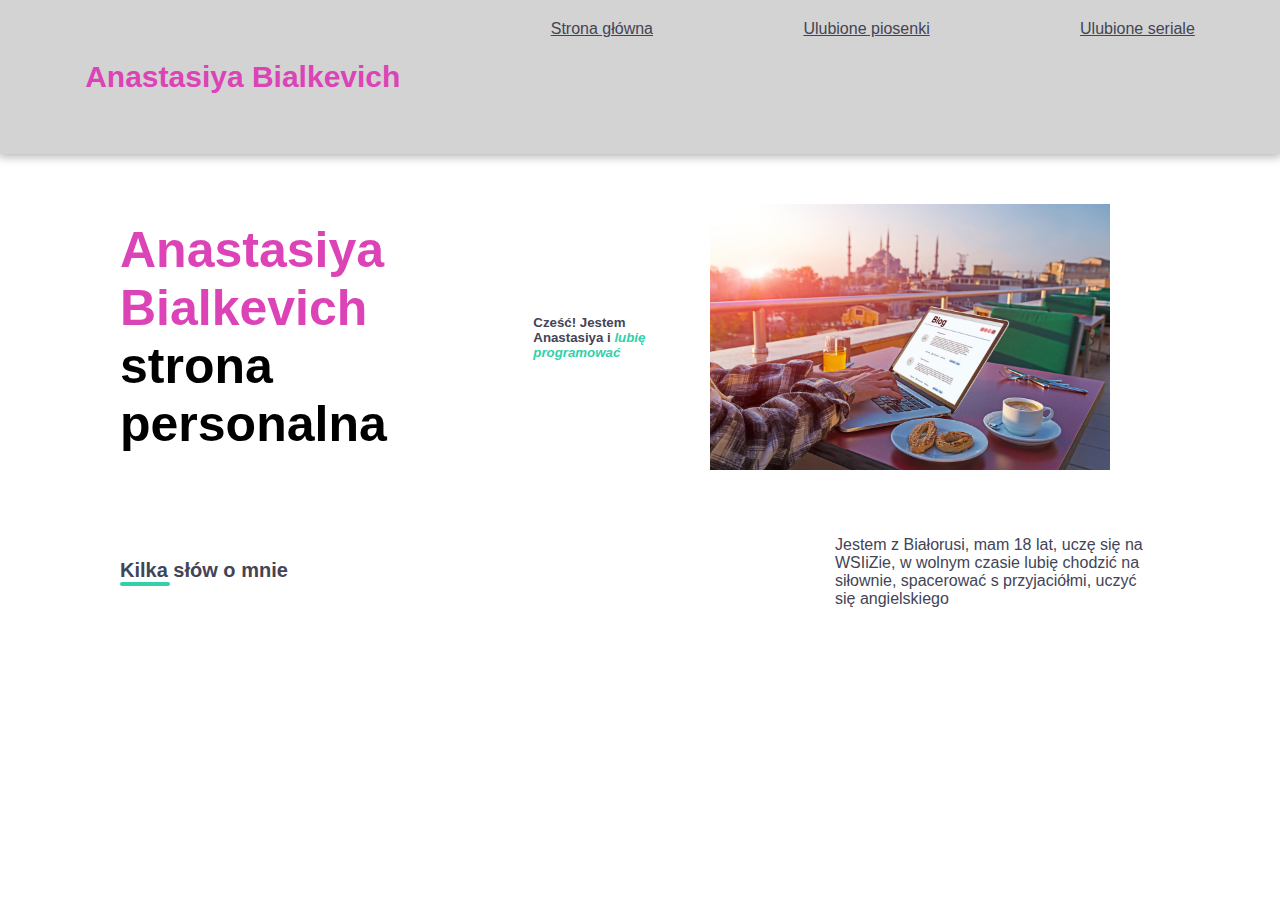
==== Lab 2/index.html @ e34b83c0 "lab2" ====
<!DOCTYPE html>

<html lang="pl">

<head>
 <meta charset="utf-8" />
 <title>My Website</title>
 <link href="css/style.css"  rel="stylesheet"> 
</head>

<body>
    <header>
        <h4 class="header-title">Anastasiya Bialkevich</h4>
            <a class="header-link" href="./index.html"> Strona główna </a>
            <a class="header-link" href="./piosenki.html"> Ulubione piosenki </a>
            <a class="header-link" href="./seriale.html"> Ulubione seriale </a>
        
    </header>

    <main class="about-me">
        <h1> <b class="accent"> Anastasiya Bialkevich </b> strona personalna </h1>
        <h5 class="main-text"> Cześć! Jestem Anastasiya i <i class="text-accent"> lubię programować</i> </h5>
        <img class="main-img" src="laptop.jpg"/>

    </main>

    <article class="about">
        <h4 class="about-title"> Kilka słów o mnie </h4>
        <p class="about-text"> Jestem z Białorusi, mam 18 lat, uczę się na WSIiZie, w wolnym czasie lubię chodzić na siłownie, spacerować s przyjaciółmi, uczyć się angielskiego </p>

    </article>

</body>
---- Lab 2/css/style.css ----
*,
::after,
::before {
  box-sizing: border-box;
}

body {
  margin: 0;
  padding: 0;
  font-family: "Inter", sans-serif;
}

h1 {
  font-size: 50px;
}

h4 {
  font-size: 30px;
}

img {
  height: 100%;
  display: block;
  padding: 50px;
}

.link {
  text-decoration: none;
}

/* Header */

header {
  position: sticky;
  top: 0;
  left: 0;
  z-index: 100;
  display: flex;
  justify-content: space-around;
  width: 100%;
  padding: 20px;
  background-color: lightgray;
  box-shadow: 0 0 10px 2px #aaa;
}

.header-title {
  color: #db43b7;
  font-weight: 600;
}

.header-link {
  margin-left: 20px;
  color: #434455;
}

.current {
  color: #31d0aa;
}

.header-link:hover {
  color: #31d0aa;
}

.navigation {
  display: flex;
}

/* Main */

.about-me {
  display: flex;
  align-items: center;
  margin: 0 120px;
}

.accent {
  color: #db43b7;
  font-weight: 600;
}

.main-text {
  color: #434455;
}

.text-accent {
  color: #31d0aa;
}

.main-img {
  width: 500px;
}

/* About */

.about {
  display: flex;
  justify-content: space-between;
  align-items: center;
  margin: 0 120px;
}

.about-title {
  font-size: 20px;
  color: #434455;
  font-weight: 600;
}

.about-title::after {
  content: "";
  display: block;
  width: 50px;
  height: 4px;
  border-radius: 2px;
  background-color: #31d0aa;
}

.about-text {
  width: 325px;
  color: #434455;
}
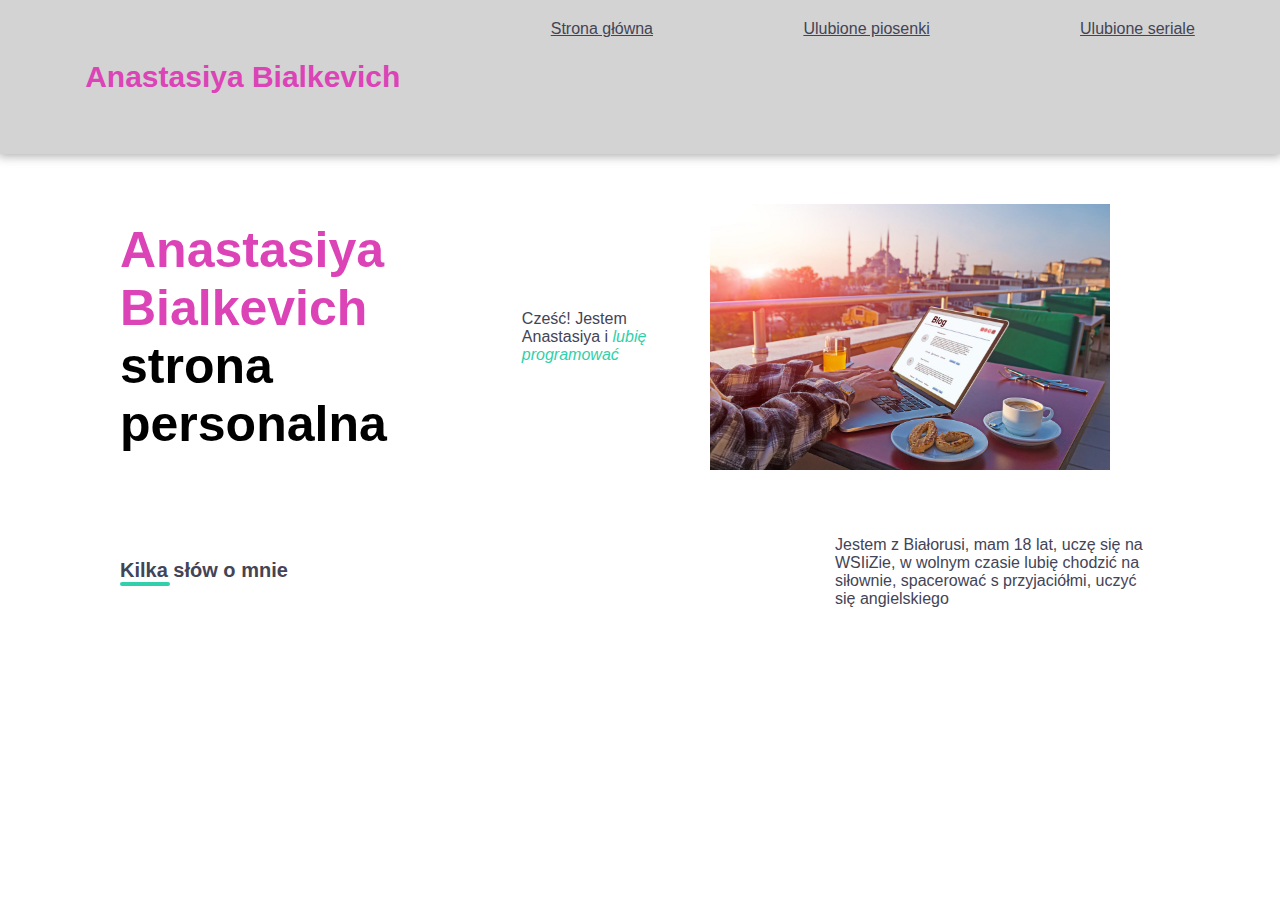
==== commit 9a3a8bc3: "lab2" ====
--- a/Lab 2/index.html
+++ b/Lab 2/index.html
@@ -19,7 +19,7 @@
 
     <main class="about-me">
         <h1> <b class="accent"> Anastasiya Bialkevich </b> strona personalna </h1>
-        <h5 class="main-text"> Cześć! Jestem Anastasiya i <i class="text-accent"> lubię programować</i> </h5>
+        <p class="main-text"> Cześć! Jestem Anastasiya i <i class="text-accent"> lubię programować</i> </p>
         <img class="main-img" src="laptop.jpg"/>
 
     </main>
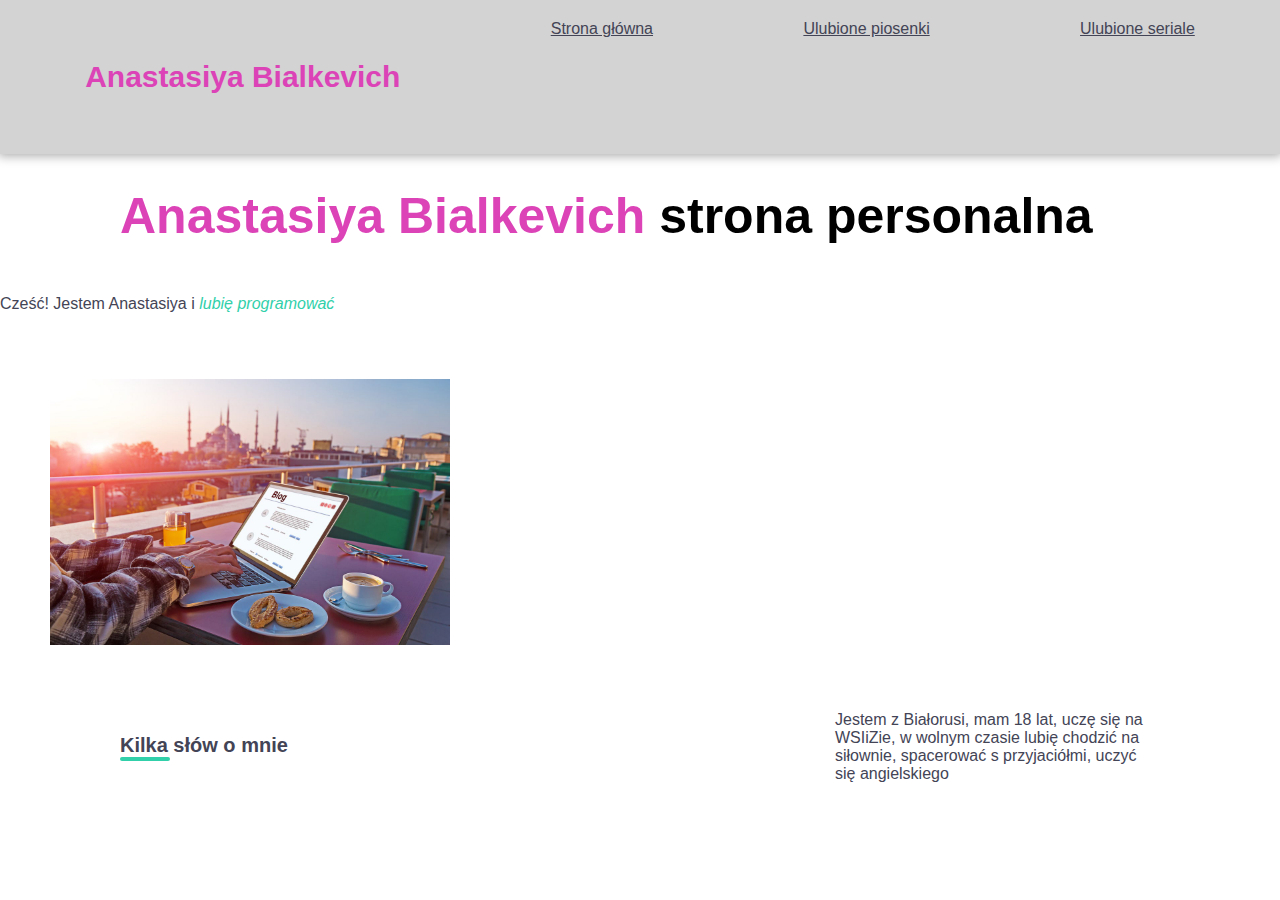
==== commit e779ac2d: "lab2" ====
--- a/Lab 2/index.html
+++ b/Lab 2/index.html
@@ -19,10 +19,14 @@
 
     <main class="about-me">
         <h1> <b class="accent"> Anastasiya Bialkevich </b> strona personalna </h1>
+        
+    </main>
+
+    <section>
         <p class="main-text"> Cześć! Jestem Anastasiya i <i class="text-accent"> lubię programować</i> </p>
         <img class="main-img" src="laptop.jpg"/>
 
-    </main>
+    </section>
 
     <article class="about">
         <h4 class="about-title"> Kilka słów o mnie </h4>
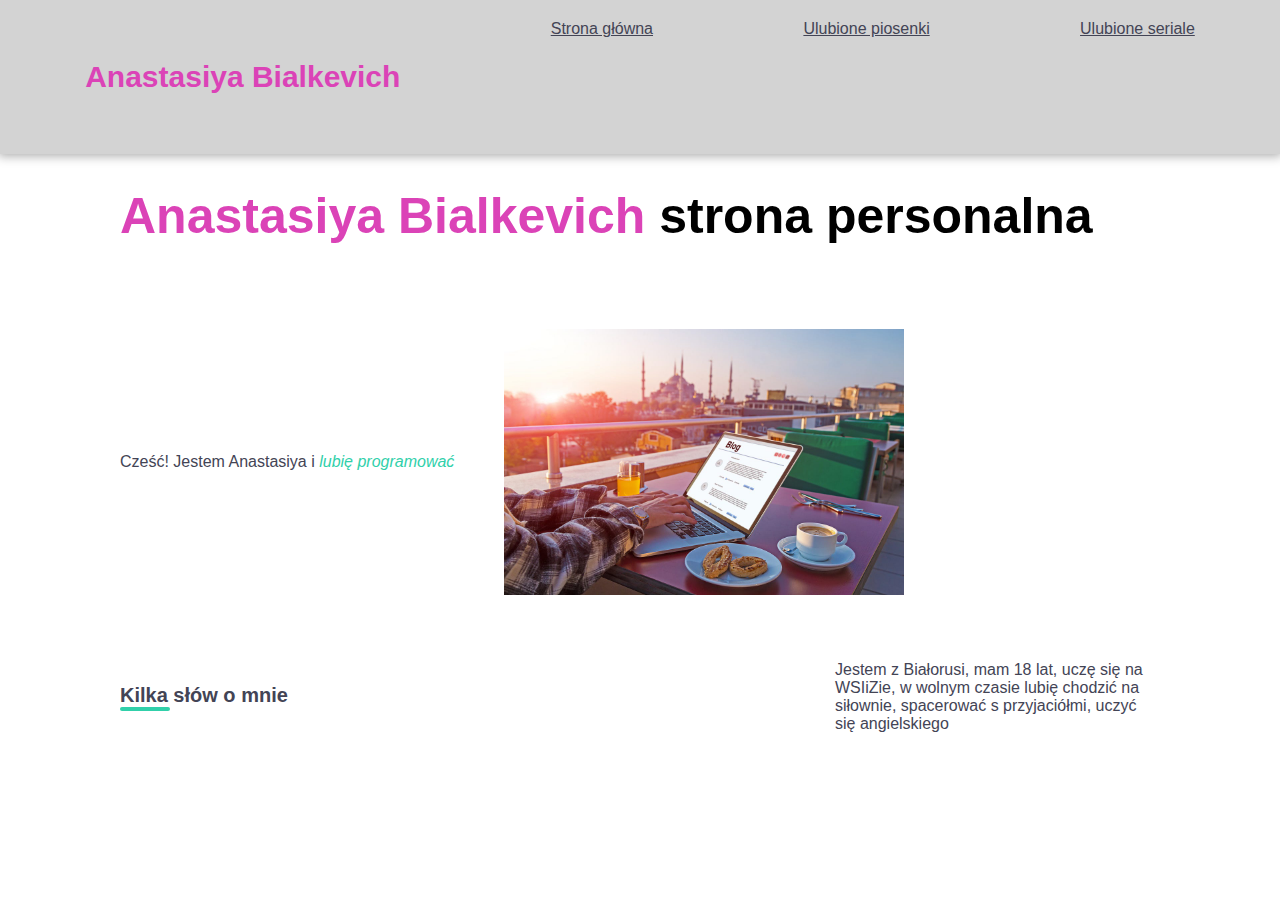
==== commit 16cf88d3: "lab2" ====
--- a/Lab 2/index.html
+++ b/Lab 2/index.html
@@ -22,11 +22,11 @@
         
     </main>
 
-    <section>
+    <main class="about-me">
         <p class="main-text"> Cześć! Jestem Anastasiya i <i class="text-accent"> lubię programować</i> </p>
         <img class="main-img" src="laptop.jpg"/>
 
-    </section>
+    </main>
 
     <article class="about">
         <h4 class="about-title"> Kilka słów o mnie </h4>
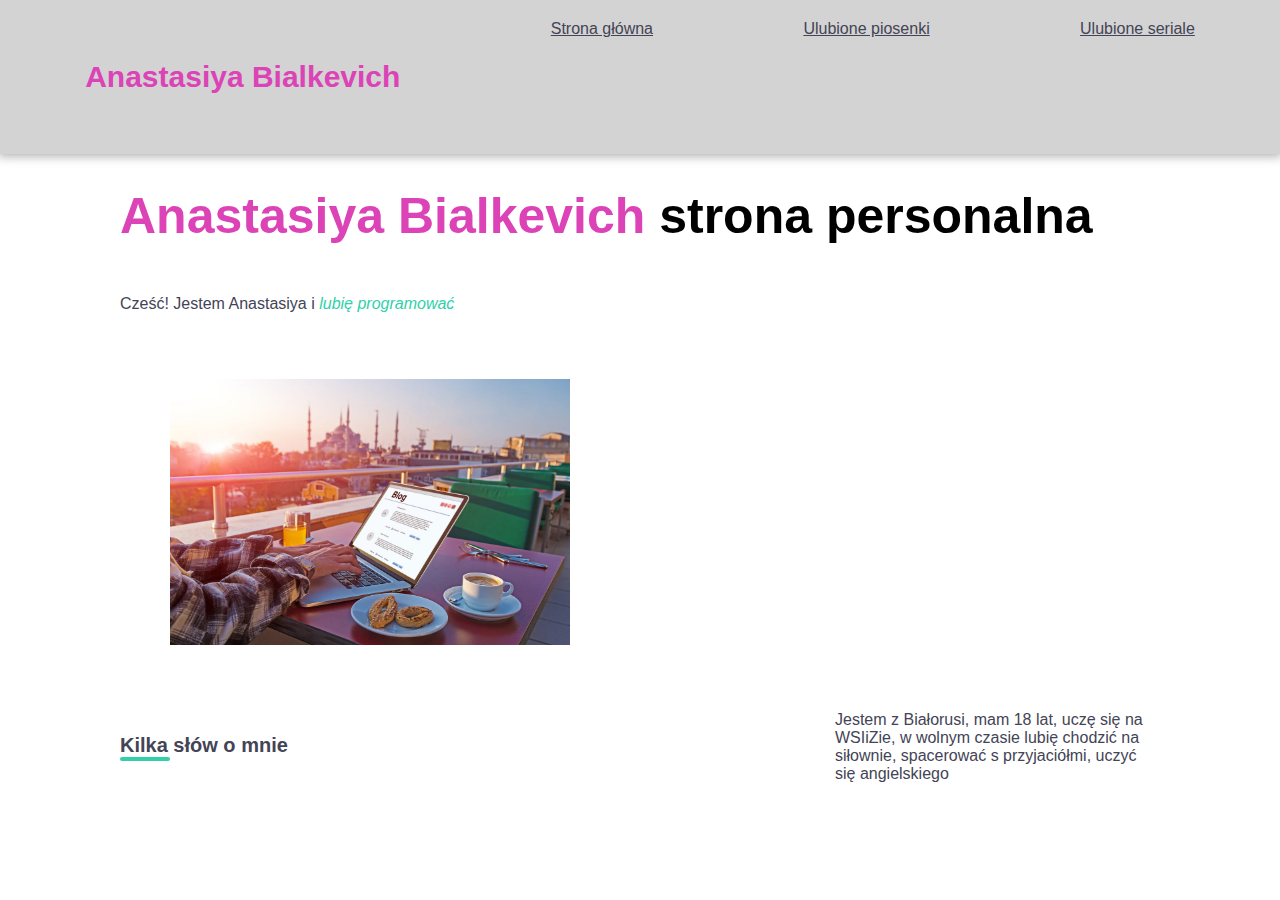
==== commit 75787de7: "lab2" ====
--- a/Lab 2/index.html
+++ b/Lab 2/index.html
@@ -24,6 +24,10 @@
 
     <main class="about-me">
         <p class="main-text"> Cześć! Jestem Anastasiya i <i class="text-accent"> lubię programować</i> </p>
+
+    </main>
+    
+    <main class="about-me">
         <img class="main-img" src="laptop.jpg"/>
 
     </main>
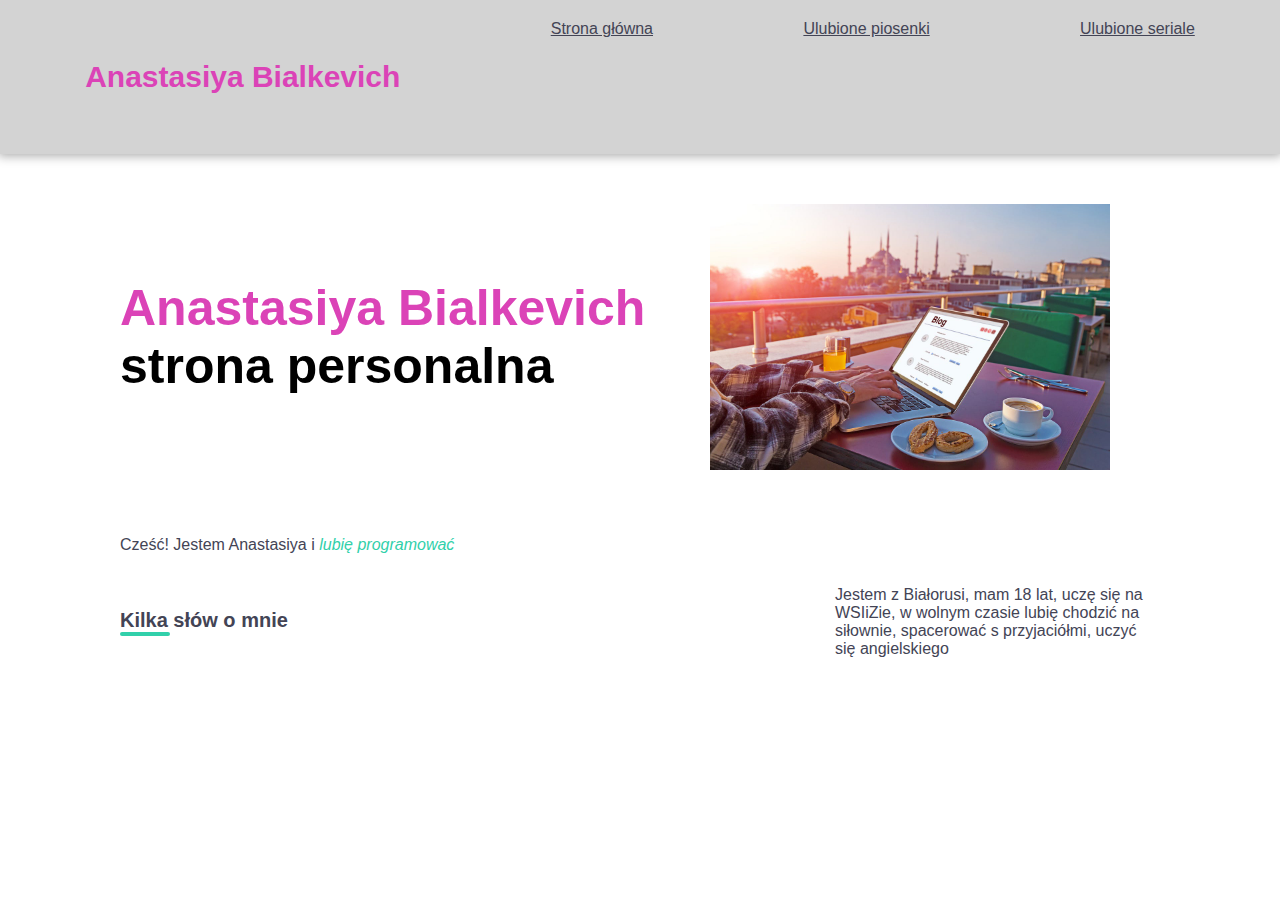
==== commit a967a729: "lab2" ====
--- a/Lab 2/index.html
+++ b/Lab 2/index.html
@@ -19,6 +19,7 @@
 
     <main class="about-me">
         <h1> <b class="accent"> Anastasiya Bialkevich </b> strona personalna </h1>
+        <img class="main-img" src="laptop.jpg"/>
         
     </main>
 
@@ -26,11 +27,7 @@
         <p class="main-text"> Cześć! Jestem Anastasiya i <i class="text-accent"> lubię programować</i> </p>
 
     </main>
-    
-    <main class="about-me">
-        <img class="main-img" src="laptop.jpg"/>
 
-    </main>
 
     <article class="about">
         <h4 class="about-title"> Kilka słów o mnie </h4>
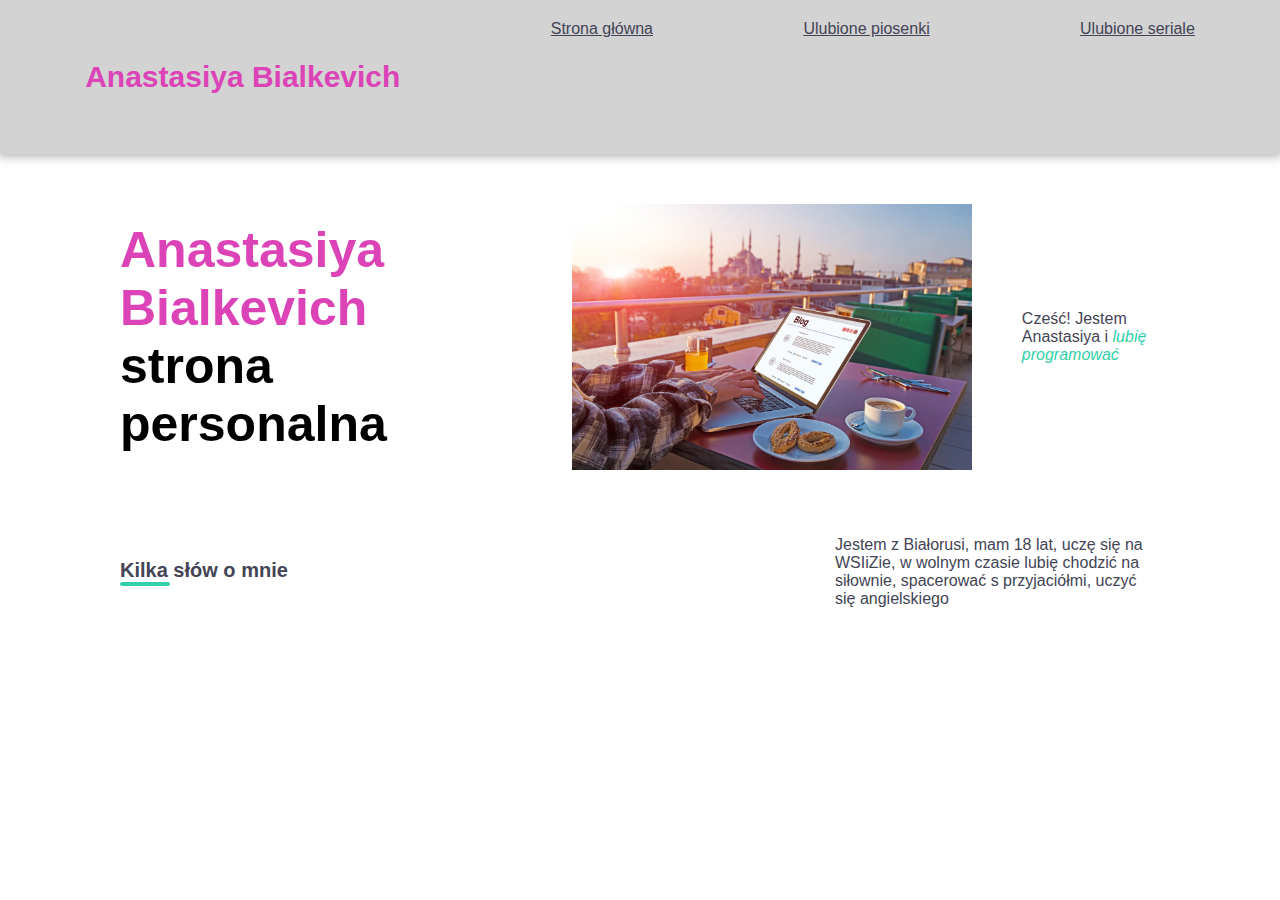
==== commit 6db63f13: "lab2" ====
--- a/Lab 2/index.html
+++ b/Lab 2/index.html
@@ -20,13 +20,10 @@
     <main class="about-me">
         <h1> <b class="accent"> Anastasiya Bialkevich </b> strona personalna </h1>
         <img class="main-img" src="laptop.jpg"/>
+        <p class="main-text"> Cześć! Jestem Anastasiya i <i class="text-accent"> lubię programować</i> </p>
         
     </main>
 
-    <main class="about-me">
-        <p class="main-text"> Cześć! Jestem Anastasiya i <i class="text-accent"> lubię programować</i> </p>
-
-    </main>
 
 
     <article class="about">
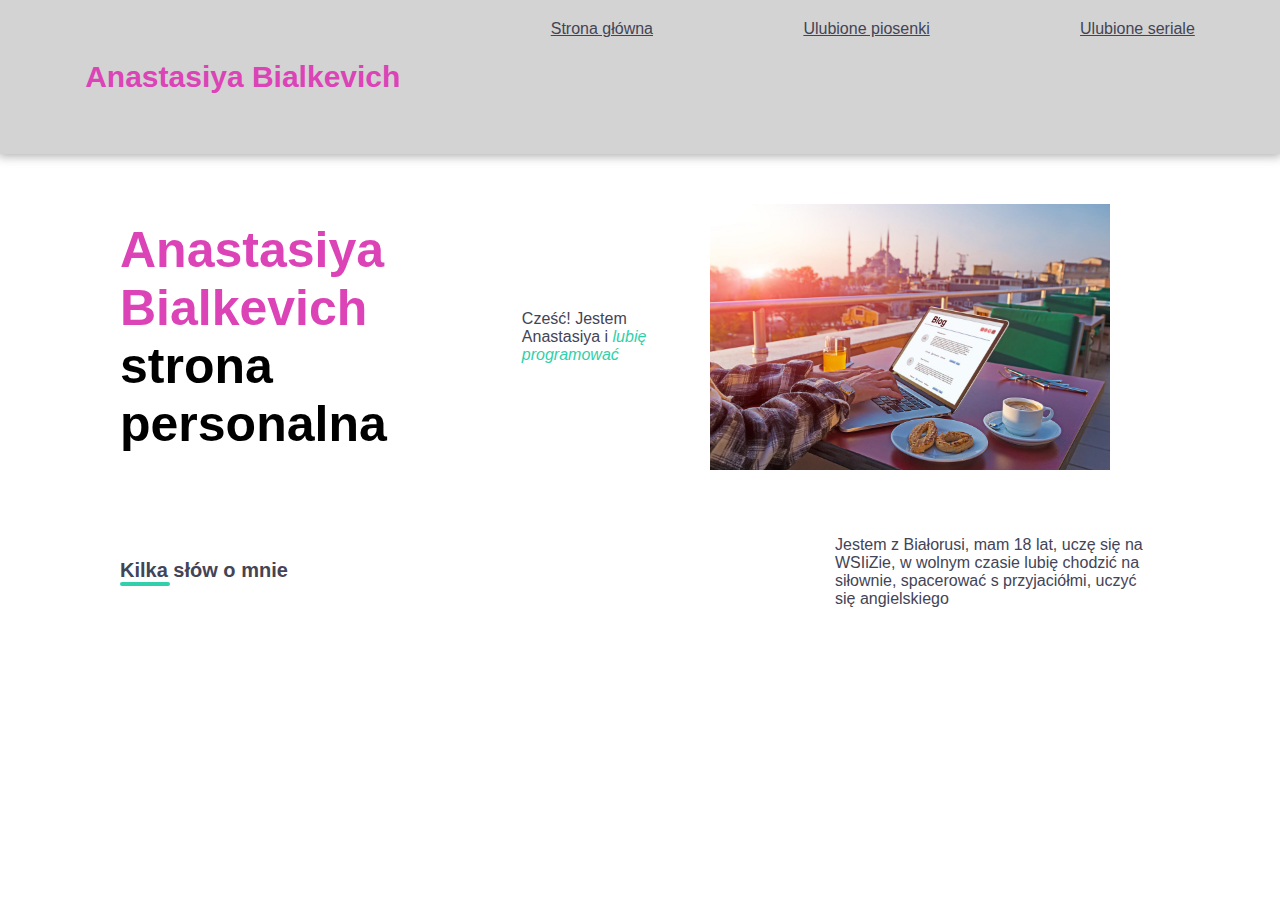
==== commit 66e0fb26: "lab2" ====
--- a/Lab 2/index.html
+++ b/Lab 2/index.html
@@ -19,8 +19,9 @@
 
     <main class="about-me">
         <h1> <b class="accent"> Anastasiya Bialkevich </b> strona personalna </h1>
+        <p class="main-text"> Cześć! Jestem Anastasiya i <i class="text-accent"> lubię programować</i> </p>
         <img class="main-img" src="laptop.jpg"/>
-        <p class="main-text"> Cześć! Jestem Anastasiya i <i class="text-accent"> lubię programować</i> </p>
+        
         
     </main>
 
